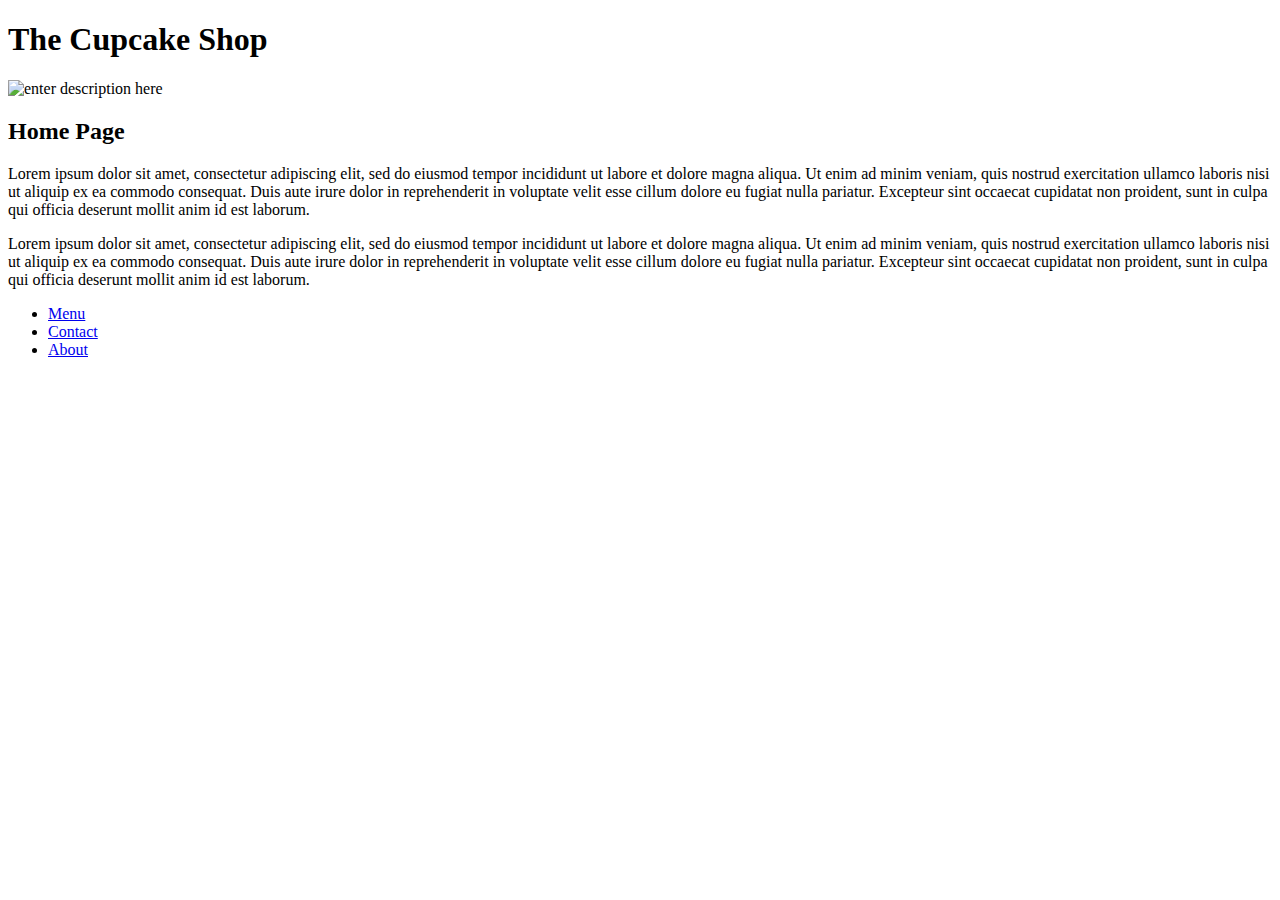
==== index.html @ 7bfd1116 "Update index.html" ====
<!DOCTYPE html>
<html>
  <head>
    <title>The Cupcake Shop</title>
    <link href="css/styles.css" rel="stylesheet" type="text/css">
  </head>
  <body>
    <h1>The Cupcake Shop</h1>
    <img src="img/img1.jpg" alt="enter description here" width="400">
    <h2>Home Page</h2>
    <p>
      Lorem ipsum dolor sit amet, consectetur adipiscing elit, sed do eiusmod tempor incididunt ut labore et dolore magna aliqua. Ut enim ad minim veniam, quis nostrud exercitation ullamco laboris nisi ut aliquip ex ea commodo consequat. Duis aute irure dolor in reprehenderit in voluptate velit esse cillum dolore eu fugiat nulla pariatur. Excepteur sint occaecat cupidatat non proident, sunt in culpa qui officia deserunt mollit anim id est laborum.
    </p>
    <p>
      Lorem ipsum dolor sit amet, consectetur adipiscing elit, sed do eiusmod tempor incididunt ut labore et dolore magna aliqua. Ut enim ad minim veniam, quis nostrud exercitation ullamco laboris nisi ut aliquip ex ea commodo consequat. Duis aute irure dolor in reprehenderit in voluptate velit esse cillum dolore eu fugiat nulla pariatur. Excepteur sint occaecat cupidatat non proident, sunt in culpa qui officia deserunt mollit anim id est laborum.</p>
    <ul>
      <li><a href="menu.html">Menu</a></li>
      <li><a href="contact.html">Contact</a></li>
      <li><a href="about.html">About</a></li>
    </ul>
  </body>
</html>
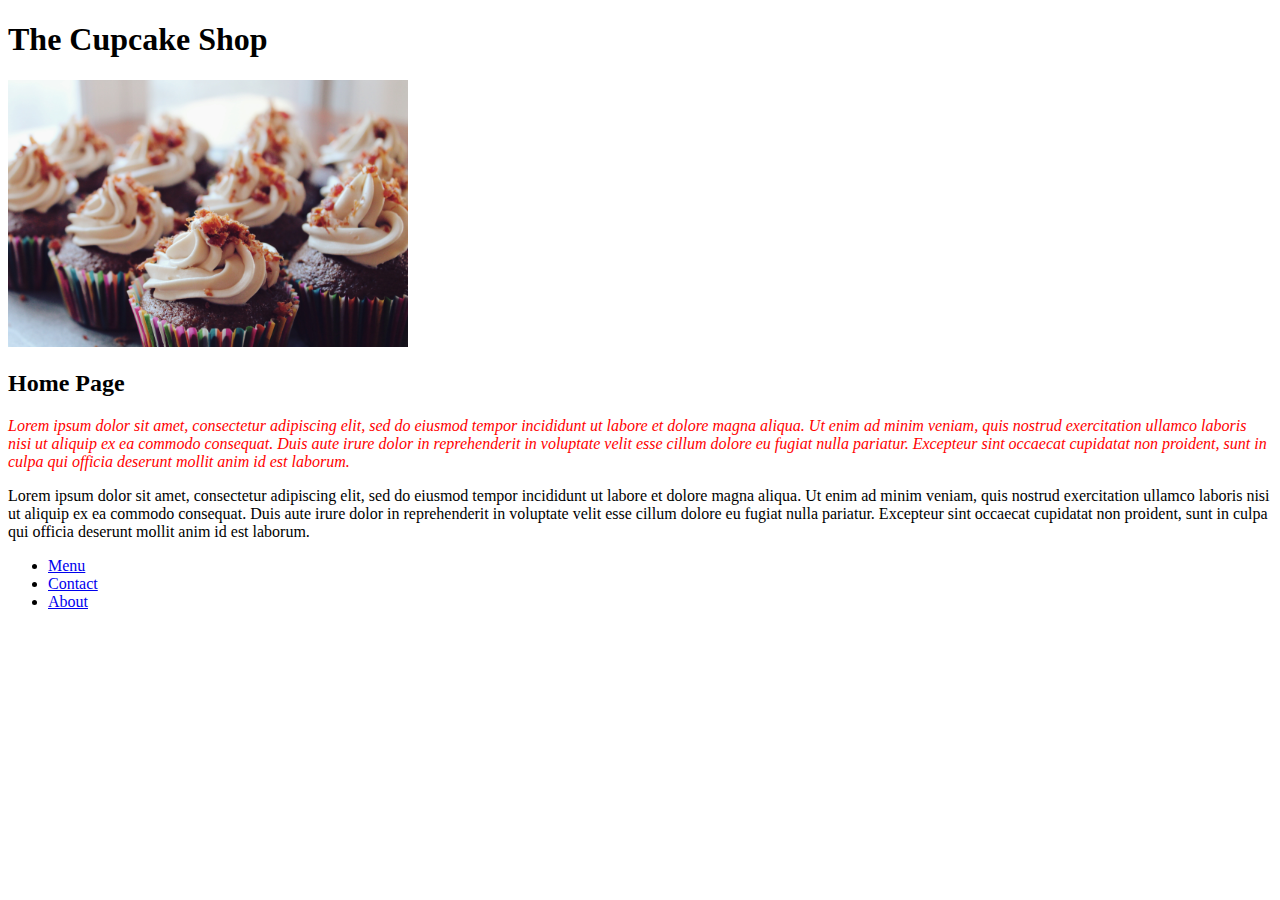
==== commit d330f2ea: "add classes" ====
--- a/index.html
+++ b/index.html
@@ -8,7 +8,7 @@
     <h1>The Cupcake Shop</h1>
     <img src="img/img1.jpg" alt="enter description here" width="400">
     <h2>Home Page</h2>
-    <p>
+    <p class="flashy">
       Lorem ipsum dolor sit amet, consectetur adipiscing elit, sed do eiusmod tempor incididunt ut labore et dolore magna aliqua. Ut enim ad minim veniam, quis nostrud exercitation ullamco laboris nisi ut aliquip ex ea commodo consequat. Duis aute irure dolor in reprehenderit in voluptate velit esse cillum dolore eu fugiat nulla pariatur. Excepteur sint occaecat cupidatat non proident, sunt in culpa qui officia deserunt mollit anim id est laborum.
     </p>
     <p>
--- a/css/styles.css
+++ b/css/styles.css
@@ -0,0 +1,9 @@
+.flashy {
+  color: red;
+  font-style: italic;
+}
+
+.best {
+  color: salmon;
+  font-weight: bold;
+}
